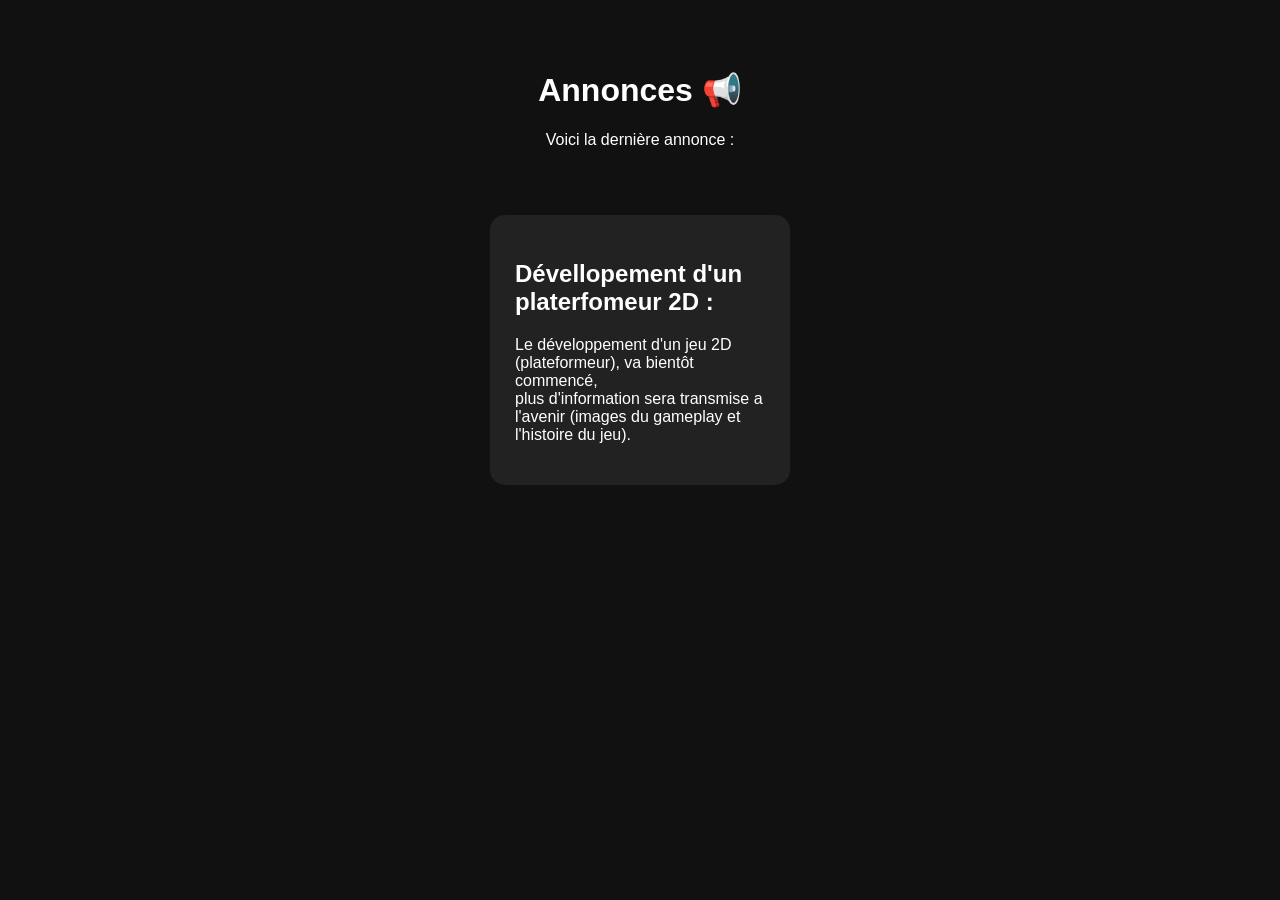
==== annonces/index.html @ 4a805360 "Add initial HTML structure for annonces page" ====
<!DOCTYPE html>
<html lang="fr">

<head>
    <meta charset="UTF-8">
    <meta name="viewport" content="width=device-width, initial-scale=1.0">

    <title>Annonces</title>

    <link rel="stylesheet" href="../style.css">
</head>

<body>

    <header>
        <h1>Annonces 📢</h1>
        <p>Voici la dernière annonce :</p>
    </header>

    <main>

        <div class="jeu">
            <h2>Dévellopement d'un platerfomeur 2D :</h2>
            <p>Le développement d'un jeu 2D (plateformeur), va bientôt commencé,<br>
            plus d'information sera transmise a l'avenir (images du gameplay et l'histoire du jeu).</p>
          
    </main>

</body>

</html>
---- style.css ----
body {
    font-family: Arial, sans-serif;
    background: #111;
    color: white;
    margin: 0;
}

header {
    text-align: center;
    padding: 50px;
}

main {
    display: flex;
    justify-content: center;
    gap: 30px;
    flex-wrap: wrap;
}

.jeu {
    background: #222;
    padding: 25px;
    width: 250px;
    border-radius: 15px;
}

button {
    padding: 10px 20px;
    border: none;
    border-radius: 8px;
    cursor: pointer;
}
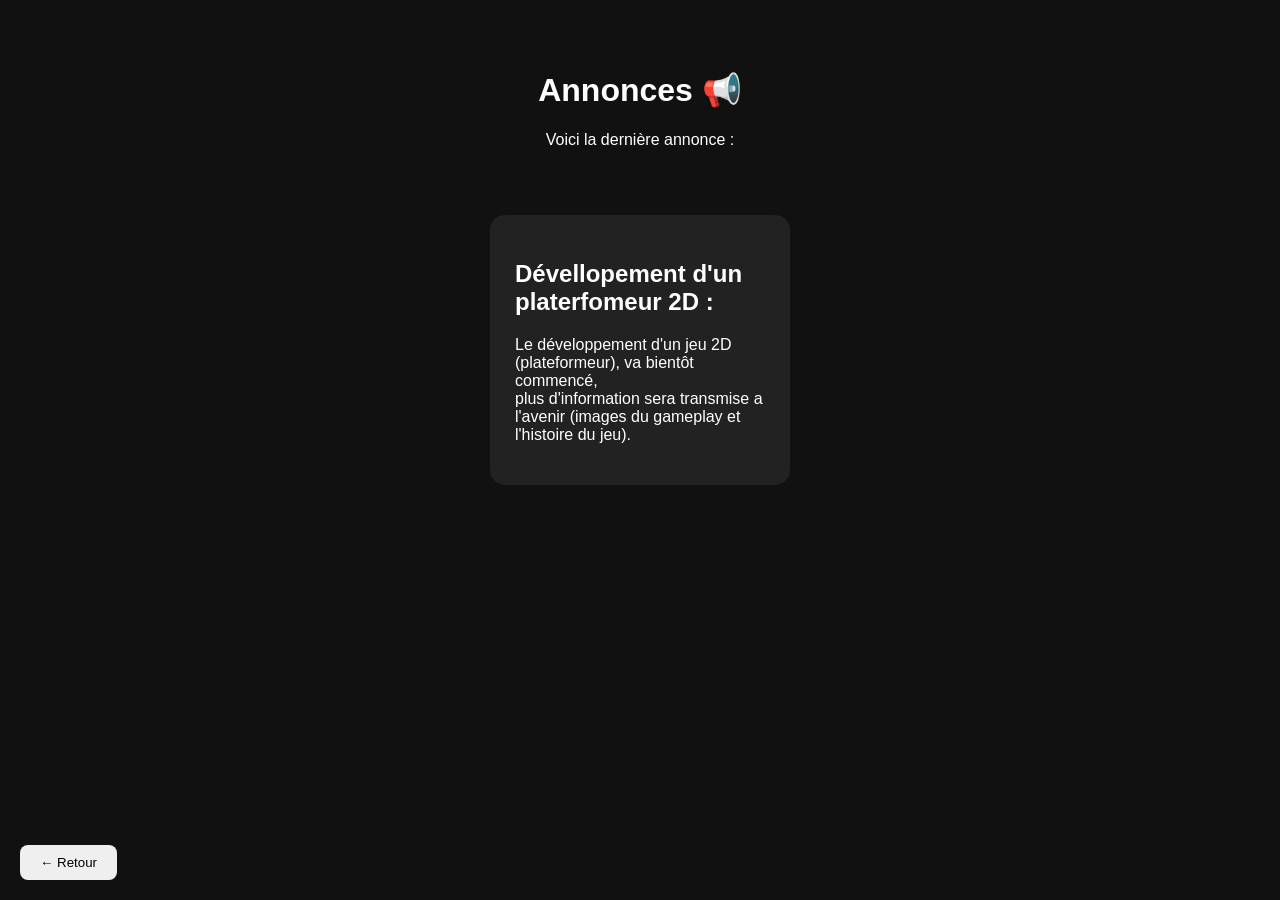
==== commit 25ee40d6: "Add back button to announcements page Added a back button to the game announcement page." ====
--- a/annonces/index.html
+++ b/annonces/index.html
@@ -23,6 +23,12 @@
             <h2>Dévellopement d'un platerfomeur 2D :</h2>
             <p>Le développement d'un jeu 2D (plateformeur), va bientôt commencé,<br>
             plus d'information sera transmise a l'avenir (images du gameplay et l'histoire du jeu).</p>
+
+        <div class= "button-back">
+            <a href="/mes-jeux-videos/">
+                <button> ← Retour </button>
+            </a>
+        </div>
           
     </main>
 
--- a/style.css
+++ b/style.css
@@ -30,3 +30,9 @@
     border-radius: 8px;
     cursor: pointer;
 }
+
+.button-back {
+    position: fixed;
+    bottom: 20px;
+    left: 20px;
+}
